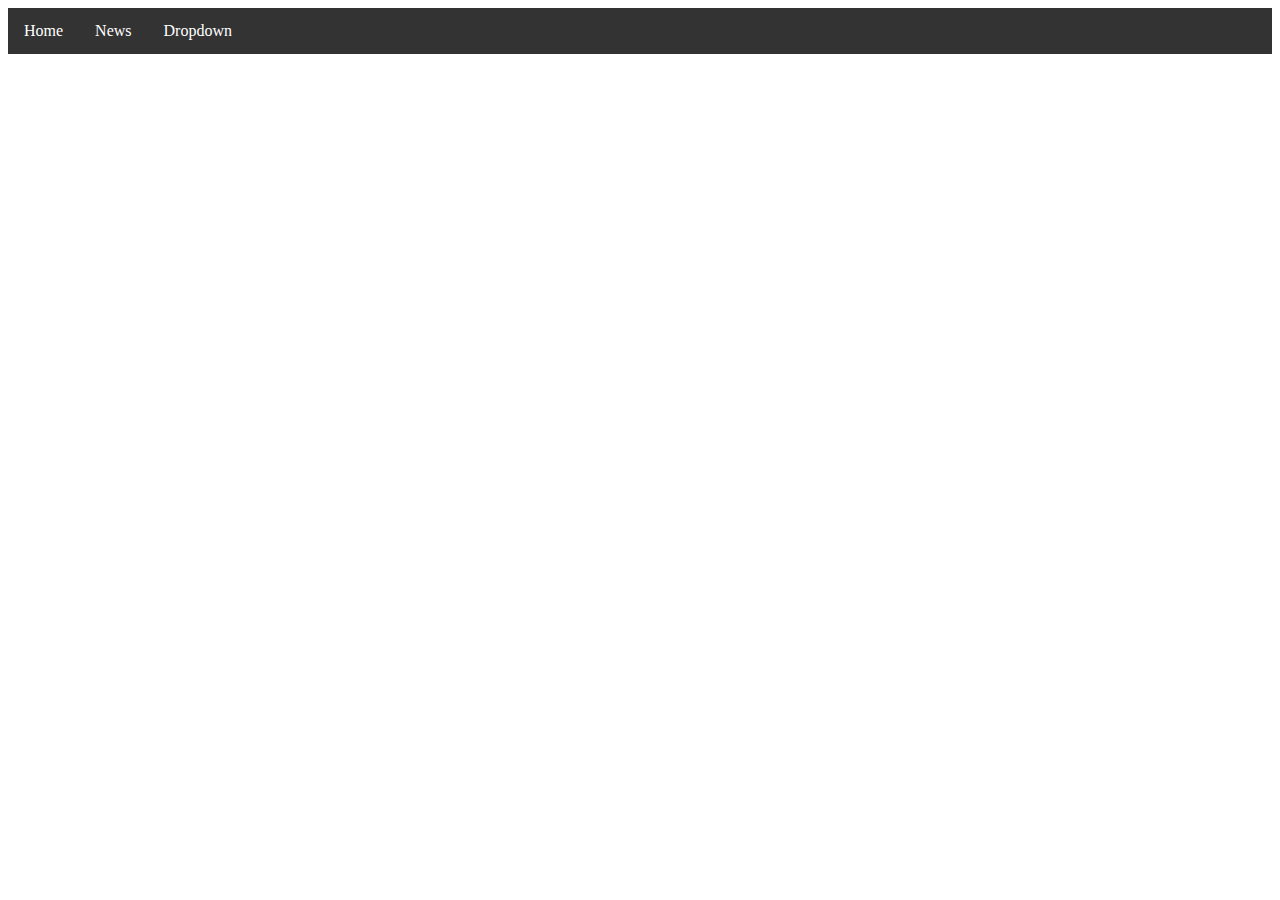
==== dropdwnlist_inside_navigationbar.html @ 922a808c "to add dropdownlist in a navigation bar" ====
<!DOCTYPE html>
<html lang="en">
<head>
    <meta charset="UTF-8">
    <title></title>
    <link rel="stylesheet" href="dropdwn_in_nav_bar_css.css" type="text/css">
</head>
<body>
<ul>
    <li><a href="#">Home</a> </li>
    <li><a href="#">News</a> </li>
    <li class="dropdwn">
        <a class="dropbtn" href="#">Dropdown</a>
        <div class="dropdown-content">
            <a href="#">Link1</a>
            <a href="#">Link2</a>
            <a href="#">Link3</a>
         </div>
    </li>
</ul>
</body>
</html>
---- dropdwn_in_nav_bar_css.css ----
ul {
    list-style-type: none;
    margin: 0;
    padding: 0;
    overflow: hidden;
    background-color: #333;
}

li {
    float: left;
}

li a, .dropbtn {
    display: inline-block;
    color: white;
    text-align: center;
    padding: 14px 16px;
    text-decoration: none;
}

li a:hover, .dropdwn:hover .dropbtn{
    background-color: coral;
}

li.dropdwn {
    display: inline-block;
}

.dropdown-content {
    display: none;
    position: absolute;
    background-color: #f9f9f9;
    min-width: 99px;
    box-shadow: 0px 8px 16px 0px rgba(0,0,0,0.2);
}

.dropdown-content a{
    color: black;
    padding: 12px 16px;
    text-decoration: none;
    display: block;
    text-align: left;
}

.dropdown-content a:hover {
    background-color: aliceblue;
}

.dropdwn:hover .dropdown-content {
    display: block;
}
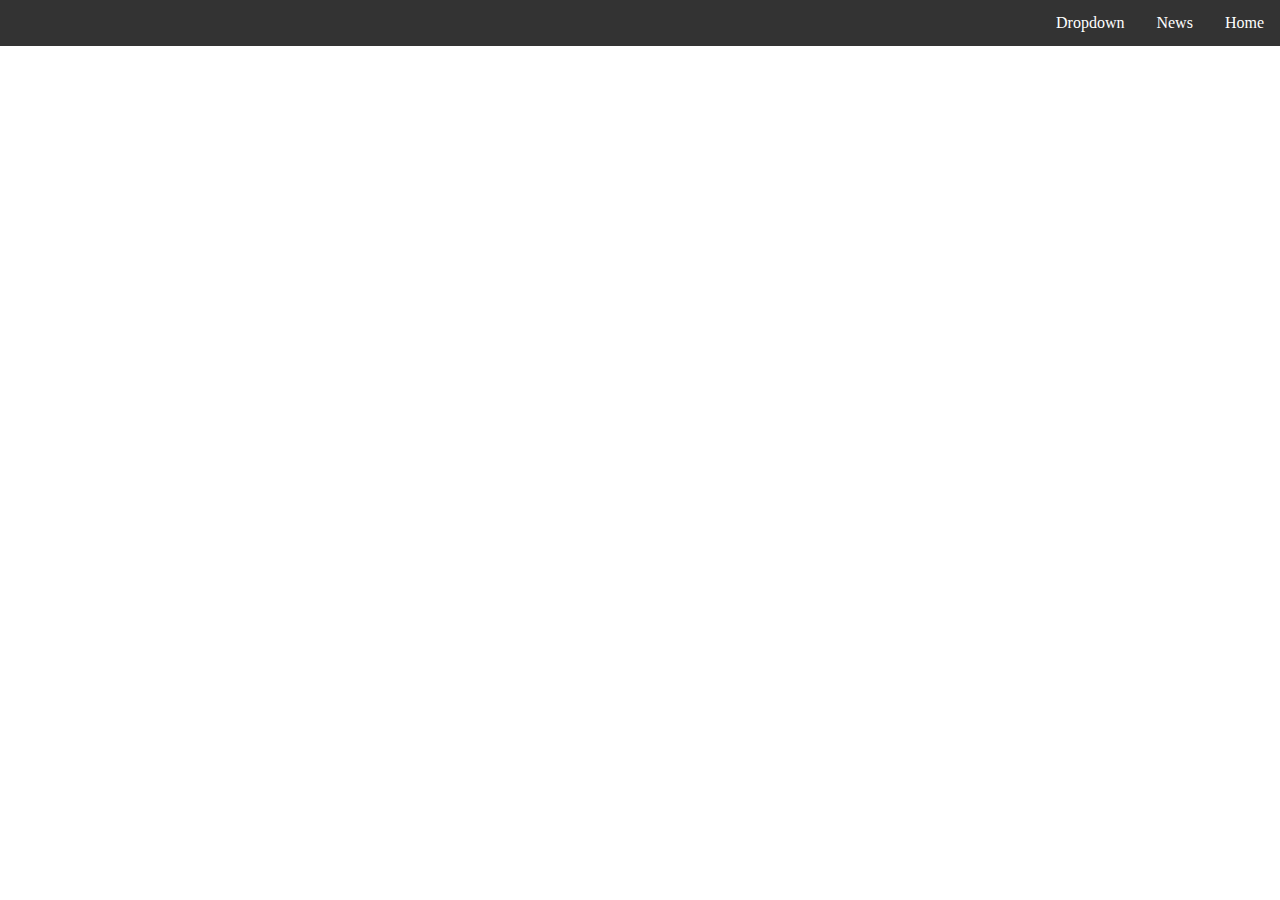
==== commit 26fe78bb: "removed white around the margin" ====
--- a/dropdwnlist_inside_navigationbar.html
+++ b/dropdwnlist_inside_navigationbar.html
@@ -6,18 +6,20 @@
     <link rel="stylesheet" href="dropdwn_in_nav_bar_css.css" type="text/css">
 </head>
 <body>
-<ul>
-    <li><a href="#">Home</a> </li>
-    <li><a href="#">News</a> </li>
-    <li class="dropdwn">
-        <a class="dropbtn" href="#">Dropdown</a>
-        <div class="dropdown-content">
-            <a href="#">Link1</a>
-            <a href="#">Link2</a>
-            <a href="#">Link3</a>
-         </div>
-    </li>
-</ul>
+<div class="adjst">
+    <ul>
+        <li><a href="#">Home</a> </li>
+        <li><a href="#">News</a> </li>
+        <li class="dropdwn">
+            <a class="dropbtn" href="#">Dropdown</a>
+            <div class="dropdown-content">
+                <a href="#">Link1</a>
+                <a href="#">Link2</a>
+                <a href="#">Link3</a>
+            </div>
+        </li>
+    </ul>
+</div>
 </body>
 </html>
 
--- a/dropdwn_in_nav_bar_css.css
+++ b/dropdwn_in_nav_bar_css.css
@@ -1,3 +1,8 @@
+div.adjst {
+    margin: -8px -8px 0 -8px;
+    /* to remove the white space aroud the div*/
+}
+
 ul {
     list-style-type: none;
     margin: 0;
@@ -7,7 +12,7 @@
 }
 
 li {
-    float: left;
+    float: right;
 }
 
 li a, .dropbtn {
@@ -43,7 +48,7 @@
 }
 
 .dropdown-content a:hover {
-    background-color: aliceblue;
+    background-color: indianred;
 }
 
 .dropdwn:hover .dropdown-content {
